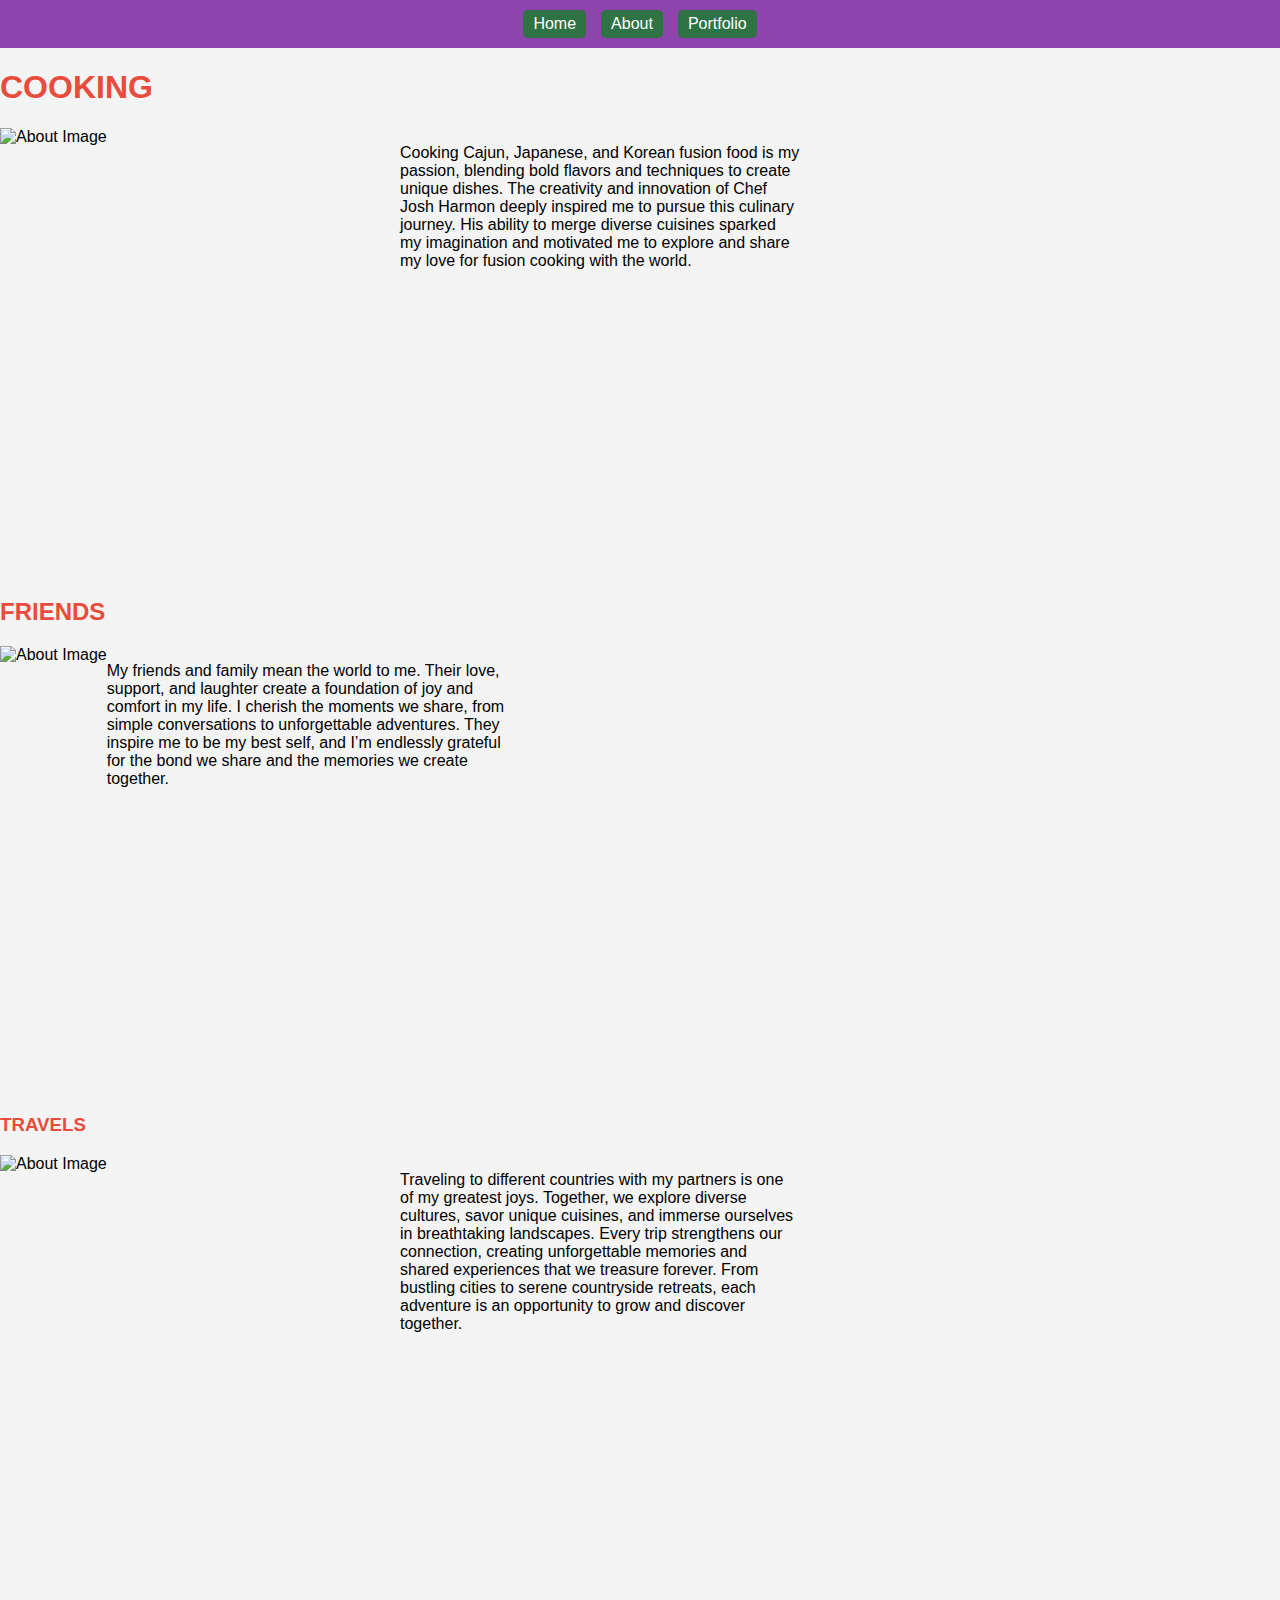
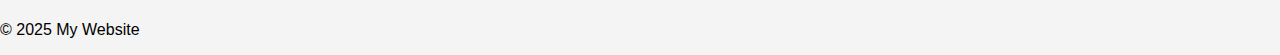
==== about.html @ c9a181b2 "First website" ====
<!DOCTYPE html>
<html lang="en">
<head>
    <meta charset="UTF-8">
    <meta name="viewport" content="width=device-width, initial-scale=1.0">
    <title>About - My Website</title>
    <link rel="stylesheet" href="style.css">
    <script src="javascript.js"></script>
</head>
<body>
    <header class="navbar">
        <a href="index.html">Home</a>
        <a href="about.html">About</a>
        <a href="portfolio.html">Portfolio</a>
    </header>

    <main class="container2">
        <section class="about">
            <h1>COOKING</h1>
            <div class="smallb">  
            <img src="https://res.cloudinary.com/the-infatuation/image/upload/v1669673785/images/Kjun-Group_Shot-Alex_Staniloff_fgzudl.jpg" alt="About Image" class="Alt-img">
            <p style="max-width:400px;">Cooking Cajun, Japanese, and Korean fusion food is my passion, blending bold flavors and techniques to create unique dishes. The creativity and innovation of 
                Chef Josh Harmon deeply inspired me to pursue this culinary journey. His ability to merge diverse cuisines sparked my
                 imagination and motivated me to explore and share my love for fusion cooking with the world.
            </p>
        </div>
        <h2>FRIENDS</h2>
        <div class="smallb">   
            <img src="https://pbs.twimg.com/media/GekBhYZXoAA1Wyf?format=jpg&name=small" alt="About Image" class="alt-left">
            <p style="max-width:400px;">My friends and family mean the world to me. Their love, support, and laughter create a foundation of joy and comfort in my life. 
                I cherish the moments we share, from simple conversations to unforgettable adventures.
                 They inspire me to be my best self, and I’m endlessly grateful for the bond we share and the memories we create together.
            </p>
        </div>
        <h3>TRAVELS</h3>
        <div class="smallb">
            <img src="https://pbs.twimg.com/media/F1zc7t_WYAAxrQE?format=jpg&name=large" alt="About Image" class="Alt-img">
            <p style="max-width:400px;">Traveling to different countries with my partners is one of my greatest joys. Together, we explore diverse cultures, savor unique cuisines, and
                 immerse ourselves in breathtaking landscapes. Every trip strengthens our connection, creating unforgettable memories and shared experiences that we treasure 
                forever. From bustling cities to serene countryside retreats, each adventure is an opportunity to grow and discover together.
            </p>
        </div>
        </section>
    </main>
    <footer class="footer">
        <p>&copy; 2025 My Website</p>
      </footer>
</body>
</html>
---- style.css ----
body {
    font-family: Arial, sans-serif;
    margin: 0;
    padding: 0;
    background-color: #f4f4f4;
}

.navbar {
    background-color: #8e44ad;
    color: white;
    padding: 10px;
    display: flex;
    justify-content: center;
    gap: 15px;
}

.navbar a {
    color: white;
    text-decoration: none;
    padding: 5px 10px;
    border-radius: 5px;
    background-color: #2f7243;
}

.navbar a:hover {
    background-color: #2ecc71;
}

.container {
    padding: 20px;

}

h1 {
    color: #e74c3c;
    text-align: flex;
    max-height: 90%
}

h2 {
    color: #e74c3c;
    text-align: flex;
}

h3 {
    color: #e74c3c;
    text-align: flex;
}

.floated-image {
    float: left;
    margin-right: 15px;
    border: 3px solid #34495e;
    max-width: 400px;
}

.quote {
    font-style: italic;
    color: #2c3e50;
    margin: 15px 0;
}

.projects {
    display: flex;
    justify-content: space-between;
    gap: 15px;
    margin-top: 20px;
}

.project {
    background-color: #ecf0f1;
    padding: 10px;
    border: 1px solid #bdc3c7;
    border-radius: 5px;
    width: 30%;
    text-align: center;
}

.project img {
    max-width: 10px;
    height: auto;
    margin-bottom: 10px;
}

div {
    display: block;
    height: 450px;
    width: 100%;
}

.Alt-img{
    height: 400px;
    width: 400px;
    float: right;
}

.alt-left{
    left: 0%;
}

.smallb{
    display: flex;
}
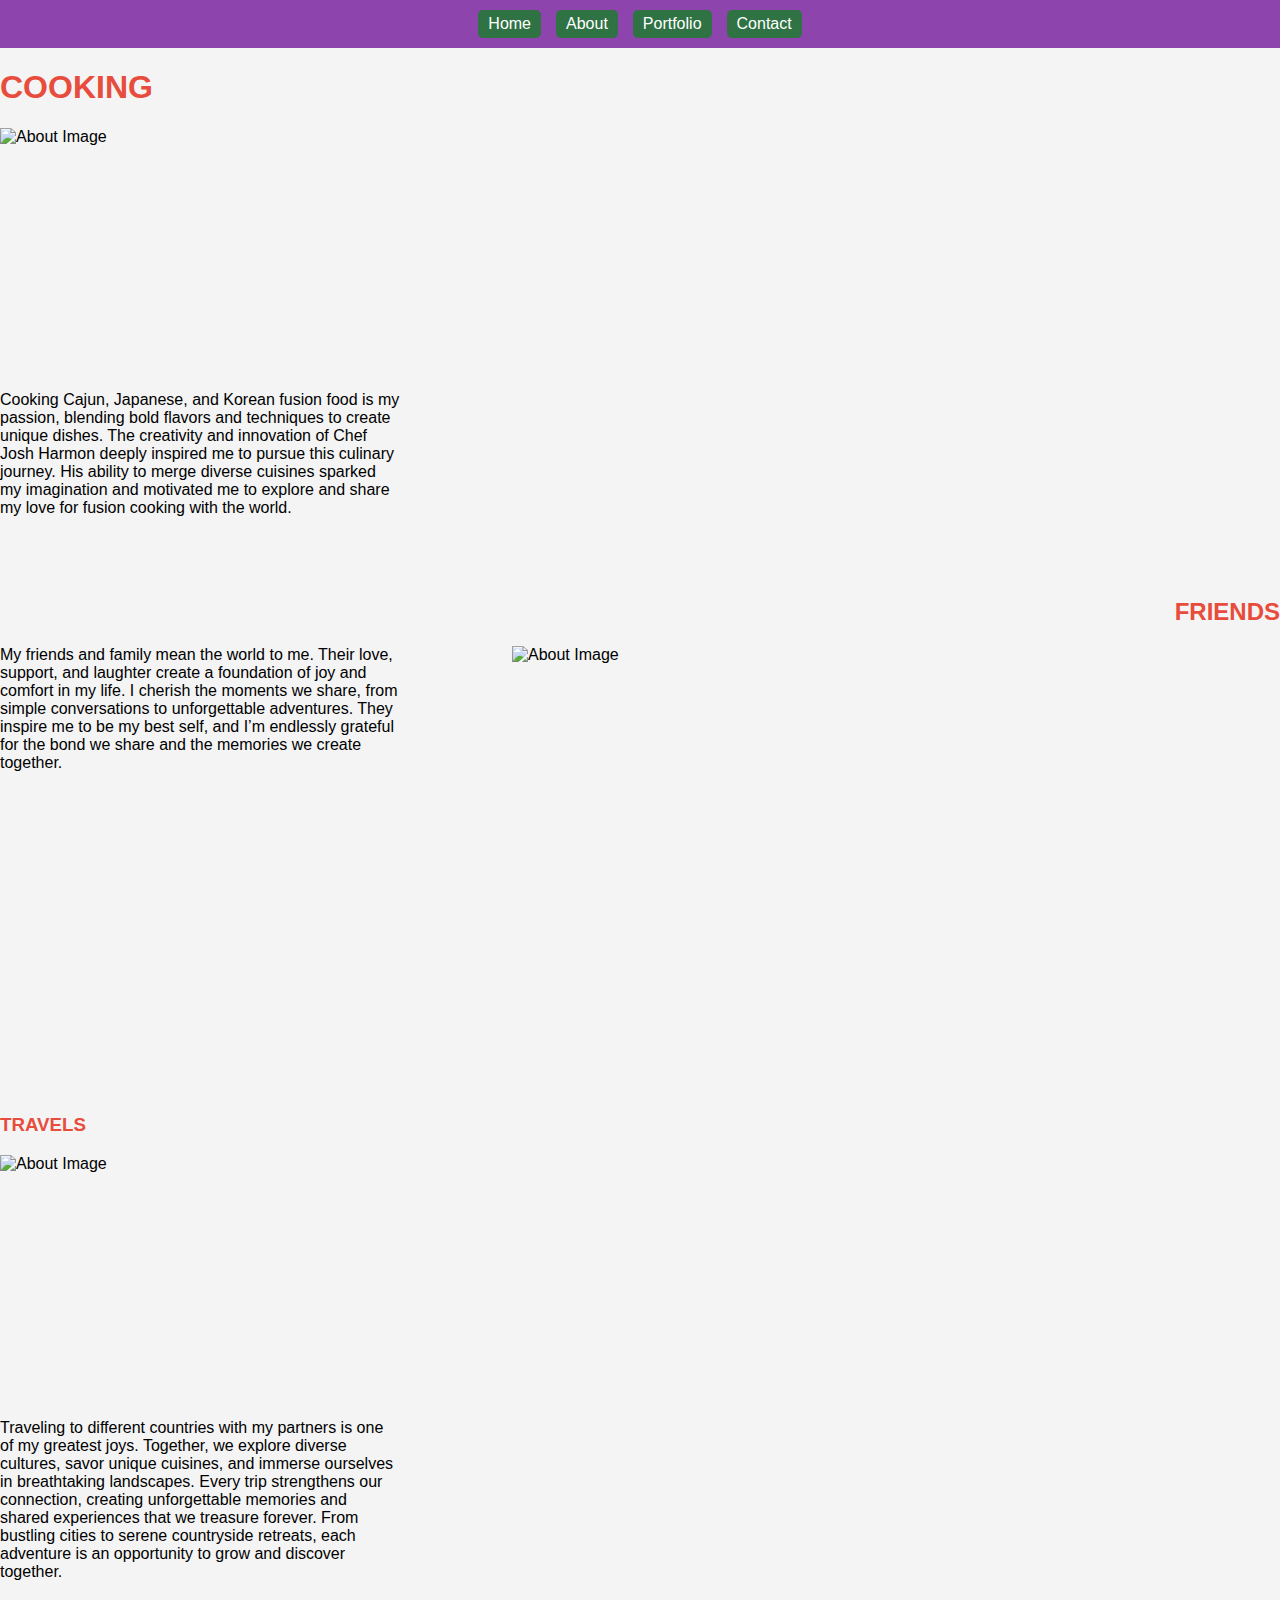
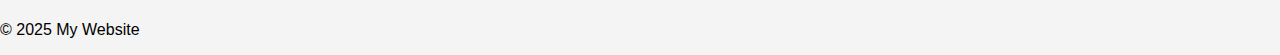
==== commit 7722db25: "Website wow" ====
--- a/about.html
+++ b/about.html
@@ -12,6 +12,7 @@
         <a href="index.html">Home</a>
         <a href="about.html">About</a>
         <a href="portfolio.html">Portfolio</a>
+        <a href="contact.html">Contact</a>
     </header>
 
     <main class="container2">
--- a/style.css
+++ b/style.css
@@ -33,18 +33,21 @@
 
 h1 {
     color: #e74c3c;
-    text-align: flex;
-    max-height: 90%
+    max-width: 50%;
+    max-height: 1024px;
+    flex-wrap: wrap;
 }
 
 h2 {
     color: #e74c3c;
-    text-align: flex;
+    text-align: right;
+    flex-wrap: wrap;
 }
 
 h3 {
     color: #e74c3c;
     text-align: flex;
+    flex-wrap: wrap;
 }
 
 .floated-image {
@@ -89,15 +92,39 @@
 }
 
 .Alt-img{
-    height: 400px;
-    width: 400px;
-    float: right;
+    height: 55%;
+    width: 60%;
+    display: flex;
+    
 }
 
 .alt-left{
-    left: 0%;
+    right: 50%;
+    height: 55%;
+    width: 60%;
+    float: right;
+    display: flex;
 }
 
-.smallb{
-    display: flex;
-}+
+@media (max-width: 768px) {
+    .body {
+        grid-template-columns: repeat(2, 1fr);
+    }
+}
+
+@media (max-width: 480px) {
+    .body {
+        grid-template-columns: 1fr;
+    }
+
+    input {
+        width: 90%;
+    }
+    .message {
+        height:145px;
+        font-size:14pt;
+        background-color: #f4f4f4;
+        border: px solid #ccc;
+    }
+} 
